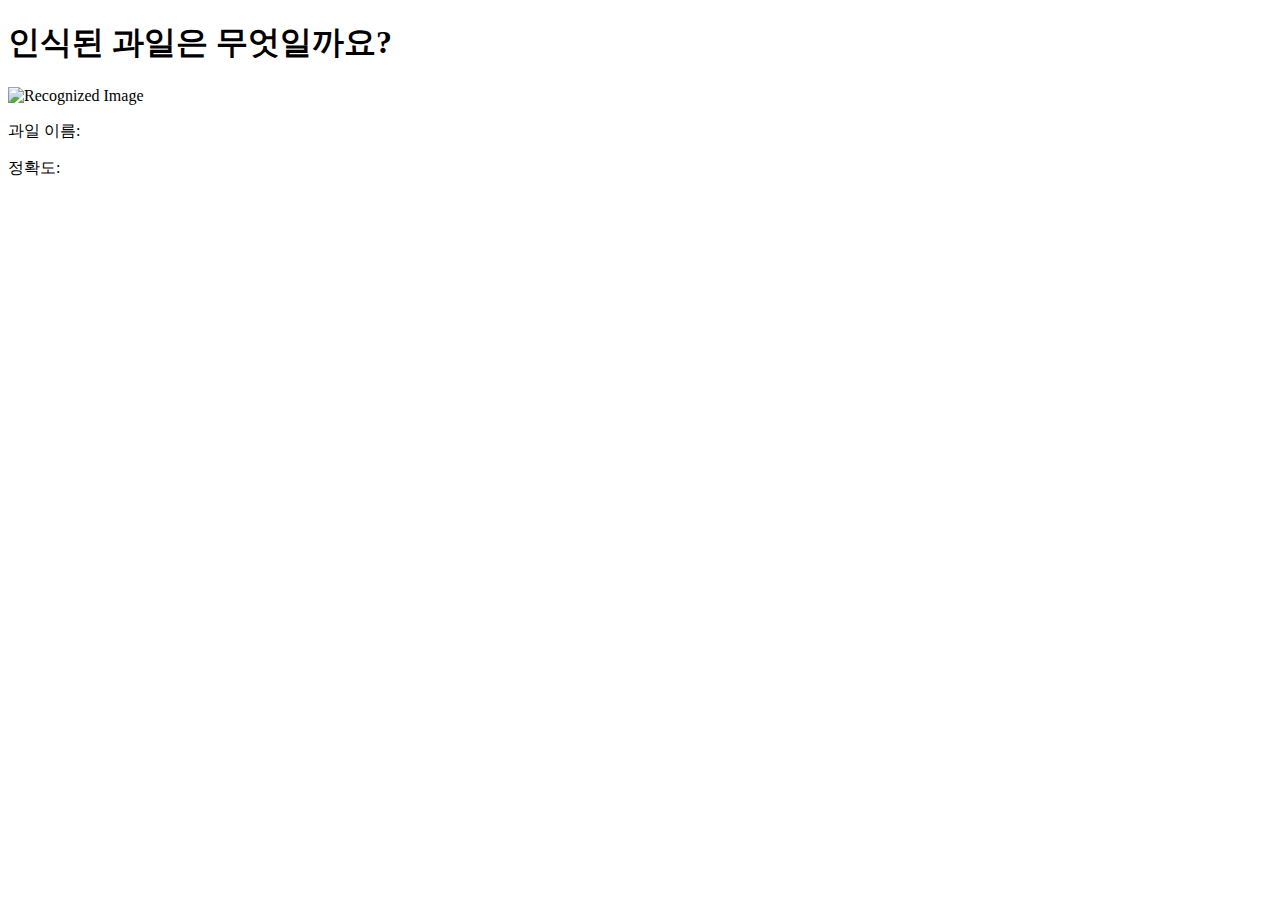
==== src/main/resources/templates/canvasResultDetail.html @ dcffea52 "웹캠, 캔버스 기능 분류 완료" ====
<!DOCTYPE html>
<html lang="en" xmlns:th="http://www.w3.org/1999/xhtml">
<head>
    <meta charset="UTF-8">
    <meta name="viewport" content="width=device-width, initial-scale=1.0">
    <title>세부내용</title>
    <link rel="stylesheet"  href="/css/studyroom.css">
</head>
<body>
<div class="container">
    <h1>인식된 과일은 무엇일까요?</h1>
    <div class="main-content">
        <div class="camera-section">
            <img th:src="@{${result.drawimageUrl}}" alt="Recognized Image"/>
            <p>과일 이름: <span id="fruitName" th:text="${result.drawobjectName}"></span></p>
            <p>정확도: <span th:text="${result.drawconfidence}"></span></p>
        </div>
    </div>
</div>
<script>
    document.addEventListener('DOMContentLoaded', (event) => {
        const fruitMap = {
            0: '사과',
            1: '바나나',
            2: '오렌지',
        };

        const fruitNameElement = document.getElementById('fruitName');
        const originalObjectName = fruitNameElement.innerText.trim();
        const mappedObjectName = fruitMap[originalObjectName] || originalObjectName;
        fruitNameElement.innerText = mappedObjectName;
    });
</script>
</body>
</html>
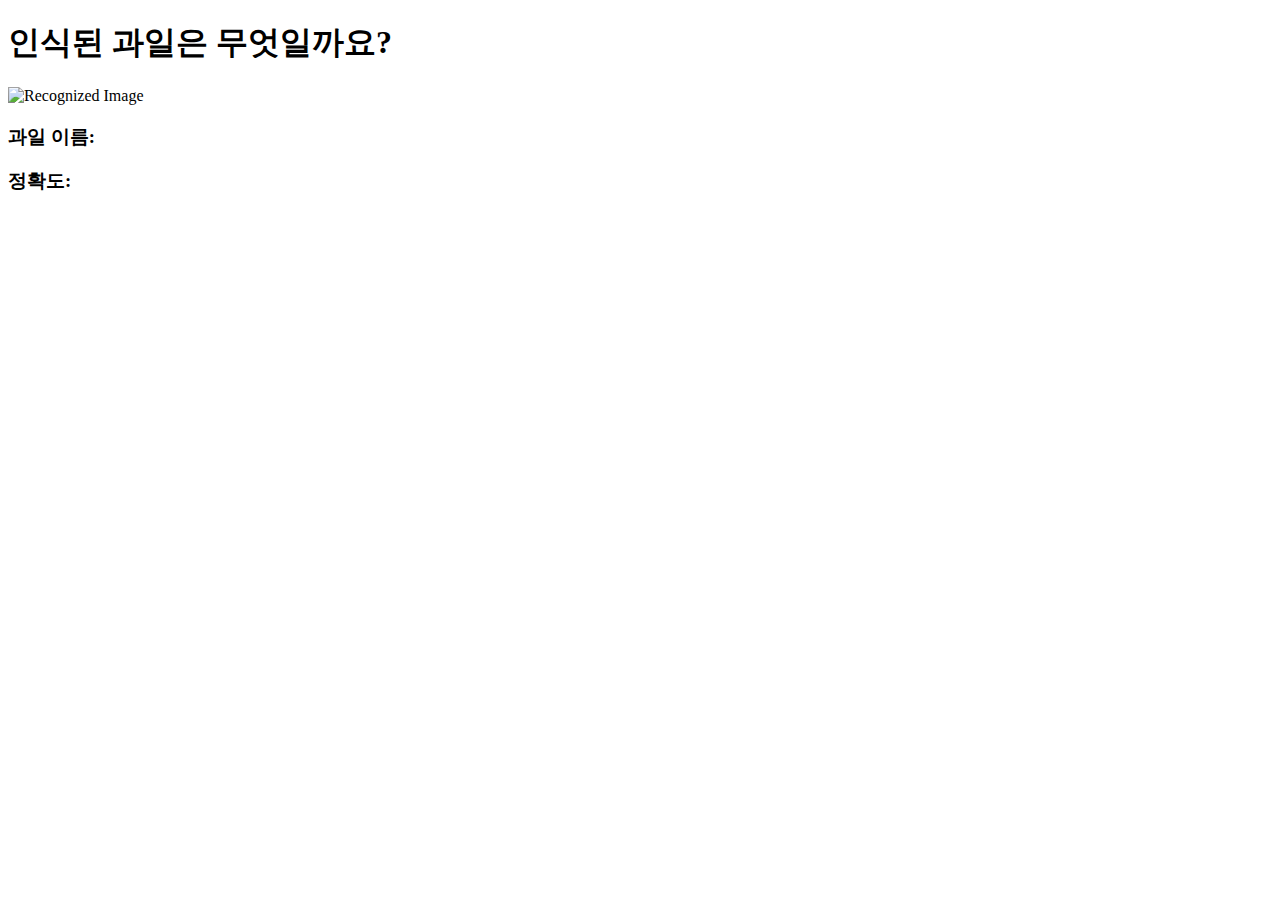
==== commit 22a56f8a: "캔버스 디자인 수정" ====
--- a/src/main/resources/templates/canvasResultDetail.html
+++ b/src/main/resources/templates/canvasResultDetail.html
@@ -12,8 +12,10 @@
     <div class="main-content">
         <div class="camera-section">
             <img th:src="@{${result.drawimageUrl}}" alt="Recognized Image"/>
-            <p>과일 이름: <span id="fruitName" th:text="${result.drawobjectName}"></span></p>
-            <p>정확도: <span th:text="${result.drawconfidence}"></span></p>
+            <div class="object-info">
+                <h3>과일 이름: <span id="fruitName" th:text="${result.drawobjectName}"></span></h3>
+                <h3>정확도: <span th:text="${result.drawconfidence}"></span></h3>
+            </div>
         </div>
     </div>
 </div>
